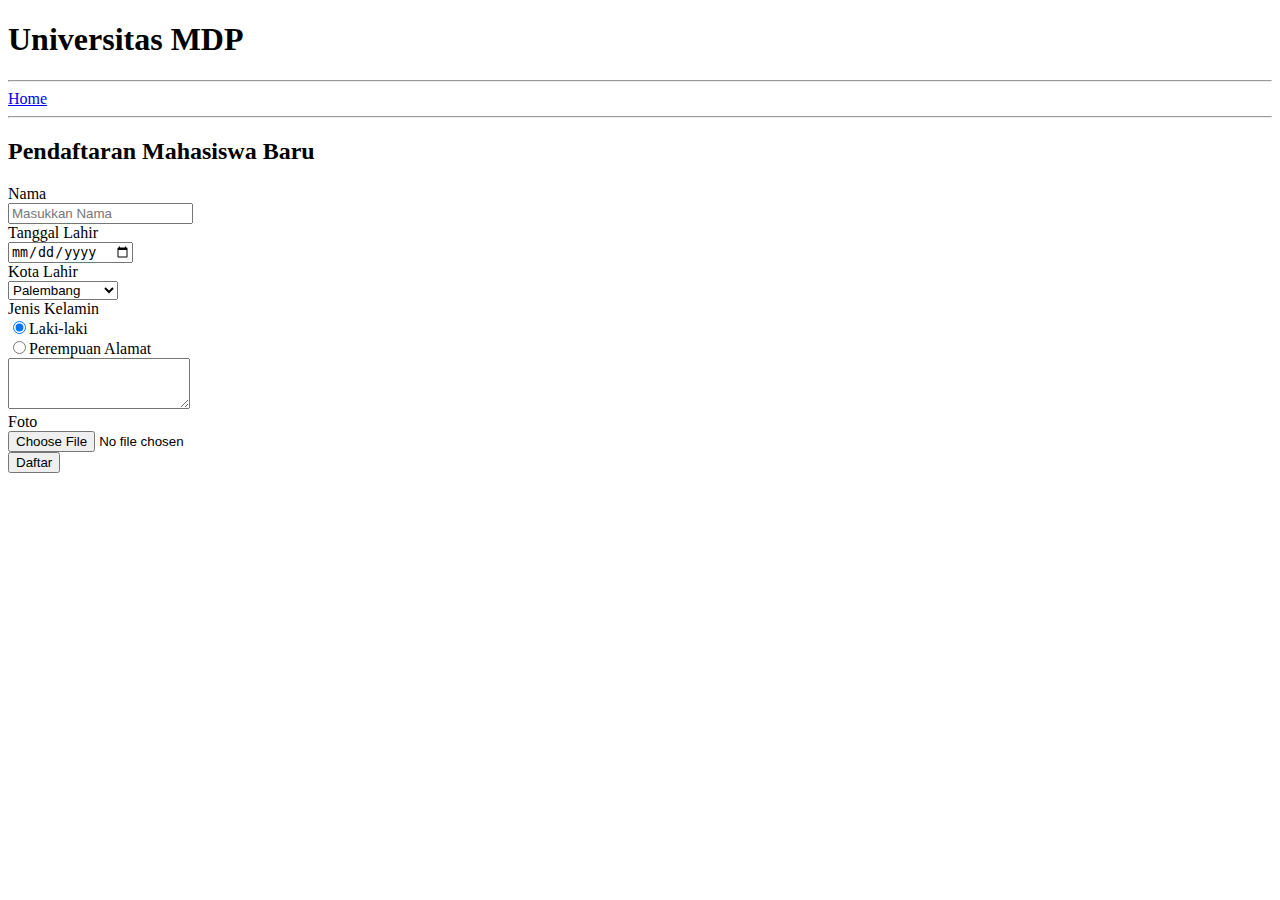
==== daftar.html @ 28223b48 "Halaman Daftar" ====
<!DOCTYPE html>
<html lang="en">
  <head>
    <meta charset="UTF-8" />
    <meta name="viewport" content="width=device-width, initial-scale=1.0" />
    <title>Daftar</title>
  </head>
  <body>
    <h1>Universitas MDP</h1>
    <hr />
    <a href="index.html">Home</a>
    <hr />

    <h2>Pendaftaran Mahasiswa Baru</h2>
    <!-- form -->
    <form action="proses.php" method="post">
      Nama <br />
      <input
        type="text"
        name="nama"
        id="nama"
        required
        placeholder="Masukkan Nama"
      />
      <br />

      Tanggal Lahir <br />
      <input type="date" name="tgl_lahir" id="tgl_lahir" />
      <br />

      Kota Lahir <br />
      <select name="kota_lahir" id="kota_lahir">
        <option value="PLB">Palembang</option>
        <option value="LLG">Lubuk Linggau</option>
        <option value="PA">Pagar Alam</option>
        <option value="JKT">Jakarta</option>
        <option value="BDG">Bandung</option>
      </select>
      <br />

      Jenis Kelamin <br />
      <input type="radio" name="jk" id="jkl" value="L" checked />Laki-laki
      <br />
      <input type="radio" name="jk" id="jkp" value="P" />Perempuan Alamat <br />
      <textarea name="alamat" id="alamat" cols="20" rows="3"></textarea> <br />

      Foto <br />
      <input type="file" name="foto" id="foto" accept="image/*" />
      <br />
      <button type="submit">Daftar</button>
    </form>
  </body>
</html>
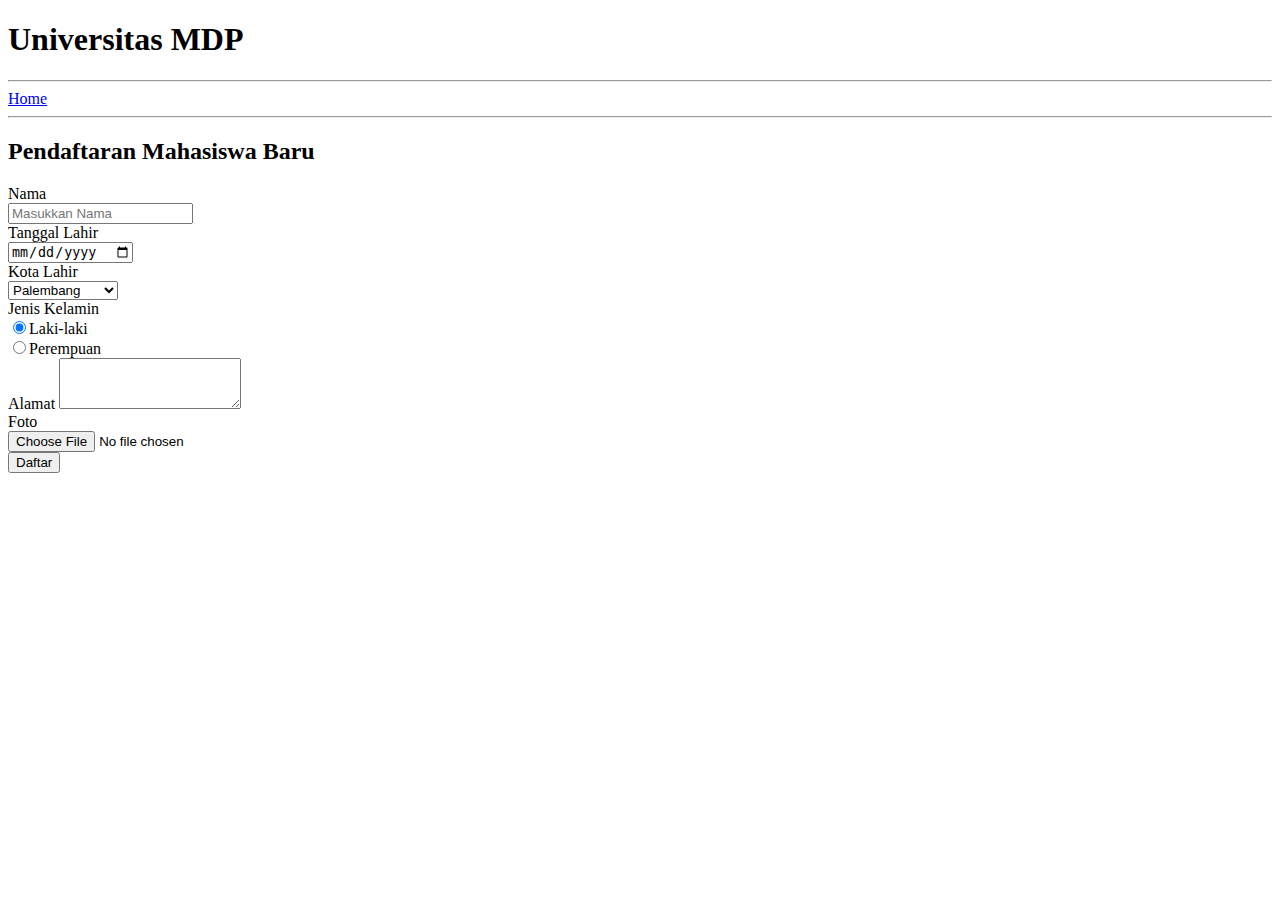
==== commit 1f675858: "5april24" ====
--- a/daftar.html
+++ b/daftar.html
@@ -41,7 +41,8 @@
       Jenis Kelamin <br />
       <input type="radio" name="jk" id="jkl" value="L" checked />Laki-laki
       <br />
-      <input type="radio" name="jk" id="jkp" value="P" />Perempuan Alamat <br />
+      <input type="radio" name="jk" id="jkp" value="P" />Perempuan <br />
+      Alamat
       <textarea name="alamat" id="alamat" cols="20" rows="3"></textarea> <br />
 
       Foto <br />
